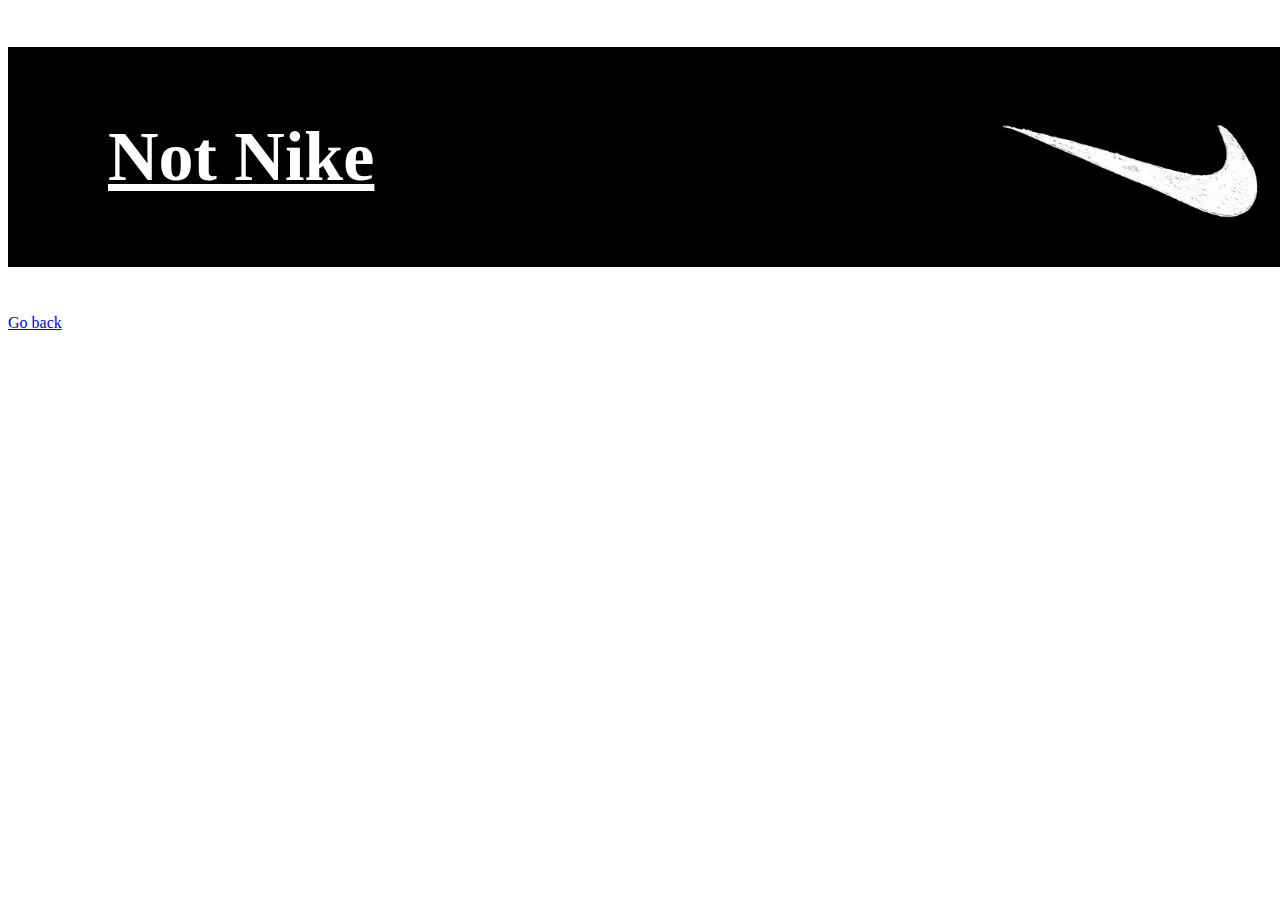
==== zbuy page.html @ e71bf5aa "First commit" ====
<!DOCTYPE html>
<html>
    <head>
        <link rel="stylesheet" href="zbuy page design.css">
        <title>Buy page</title>
    </head>
    <body>
        <h1 style="font-family: Georgia, 'Times New Roman', Times, serif;" class = "nike" id ="heading">Not Nike</h1>
        <img id="swoosh" src="./not nike.jpeg">
        <a href="./zproducts.html">Go back</a>
    </body>
</html>
---- zbuy page design.css ----
#heading {
    font-size: 70px;
    text-decoration: underline;
    font-weight: 900;
    position: relative;
    top: 0;
    left: 0;
    width: 87%;
    padding: 70px 100px;
    background: rgb(0, 0, 0);
    text-align:justify;
}
.nike{
    color: white;
}
#swoosh{
    position: absolute;
    left: 1000px;
    top: 40px;
    z-index: 1; 
    width: 260px; 
    height: 260px;
    object-fit:contain;
}
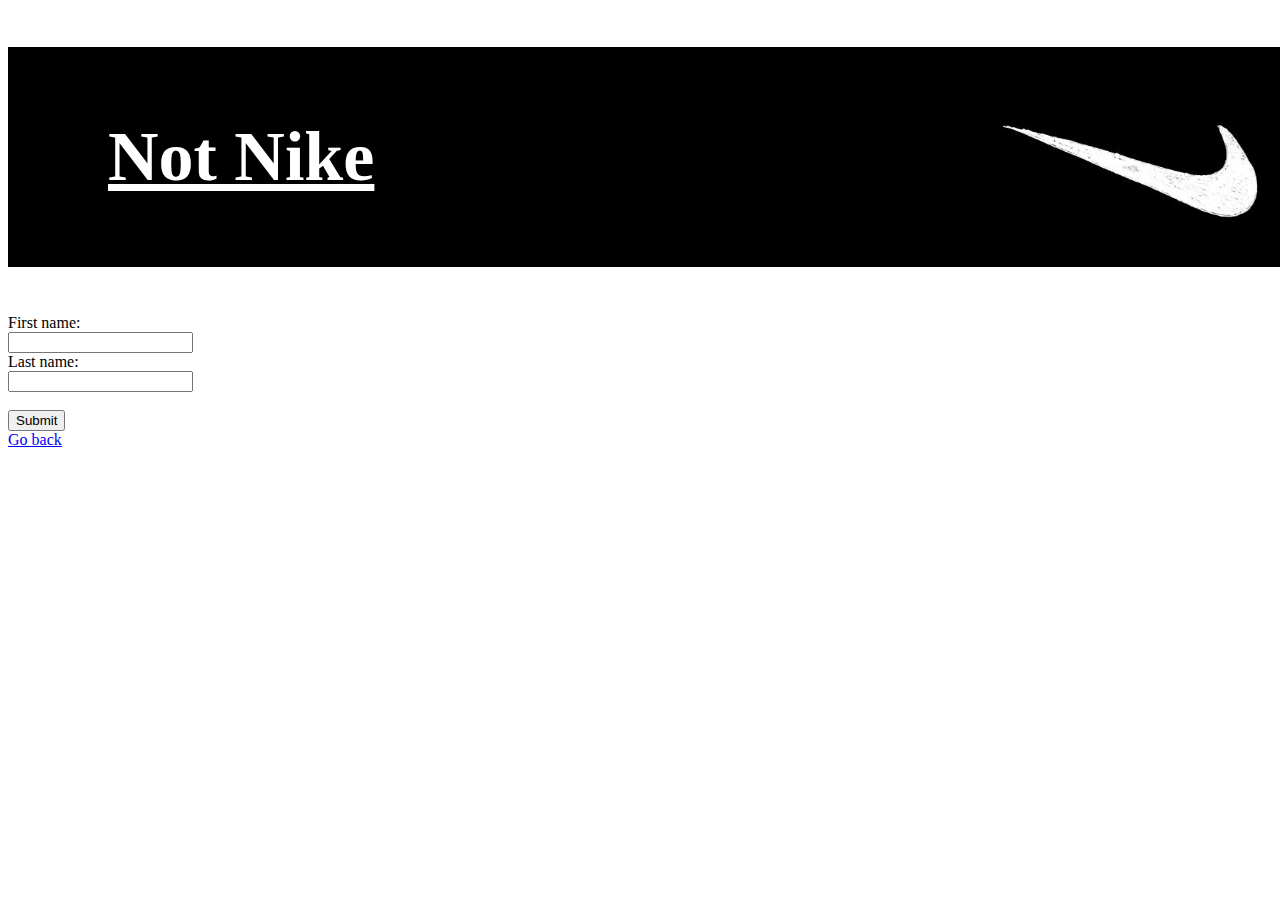
==== commit 028d52be: "changed file" ====
--- a/zbuy page.html
+++ b/zbuy page.html
@@ -1,12 +1,22 @@
 <!DOCTYPE html>
 <html>
     <head>
+        <script src="https://assets.adobedtm.com/d4e187856f02/a3d97f9fee23/launch-7d80f5766741-development.min.js" async></script>
         <link rel="stylesheet" href="zbuy page design.css">
         <title>Buy page</title>
     </head>
     <body>
         <h1 style="font-family: Georgia, 'Times New Roman', Times, serif;" class = "nike" id ="heading">Not Nike</h1>
         <img id="swoosh" src="./not nike.jpeg">
+        <form>
+            <label for="fname">First name:</label><br>
+            <input type="text" id="fname" name="fname" value=""><br>
+            <label for="lname">Last name:</label><br>
+            <input type="text" id="lname" name="lname" value=""><br><br>
+            <input type="submit" value="Submit" >
+          </form> 
+          
         <a href="./zproducts.html">Go back</a>
     </body>
-</html>+</html>
+
